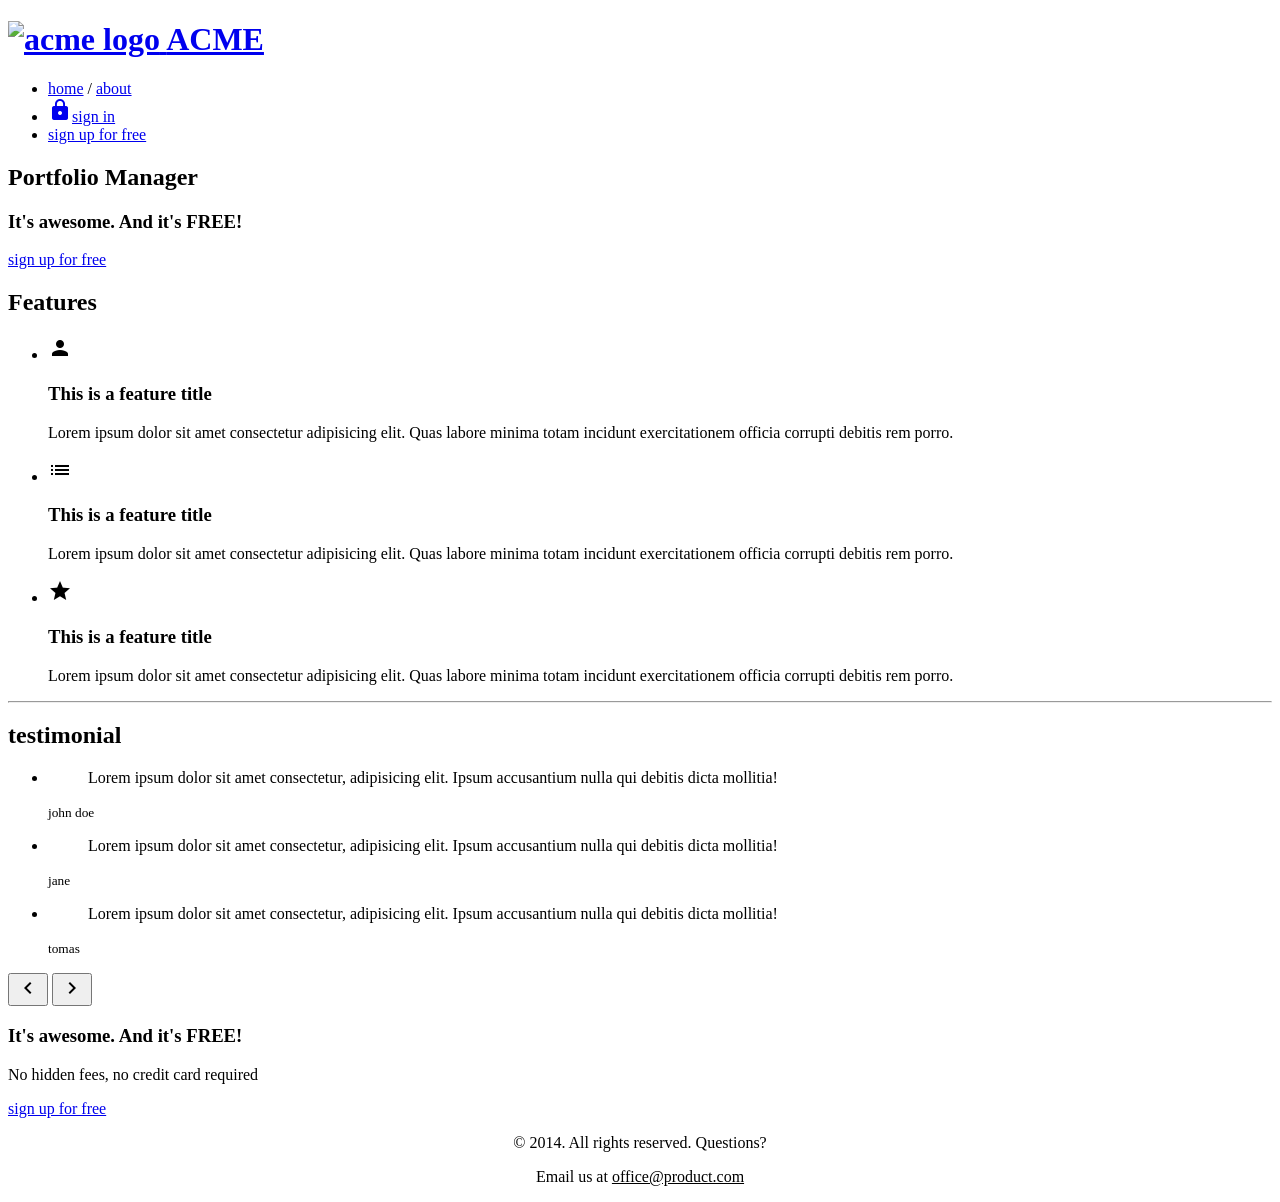
==== index.html @ c3a3a53e "feat: 푸터 헤더 모듈 추가" ====
<!doctype html>
<html lang="en">
  <head>
    <meta charset="UTF-8" />
    <meta name="viewport" content="width=device-width, initial-scale=1.0" />
    <title>ACME</title>
    <link rel="preconnect" href="https://fonts.googleapis.com" />
    <link rel="preconnect" href="https://fonts.gstatic.com" crossorigin />
    <link
      href="https://fonts.googleapis.com/css2?family=Open+Sans:ital,wght@0,300..800;1,300..800&display=swap"
      rel="stylesheet"
    />
    <link href="https://fonts.googleapis.com/icon?family=Material+Icons" rel="stylesheet" />
    <link rel="stylesheet" href="css/common.css" />
    <link rel="stylesheet" href="css/index.css" />
  </head>

  <body>
    <header id="main_header"></header>

    <main>
      <section class="hero inner-top-pd">
        <div class="container d-flex flex-column align-items-center g-1">
          <h2 class="text-heading-xl">Portfolio Manager</h2>
          <h3 class="text-body-l">It's awesome. And it's FREE!</h3>
          <a href="#" class="btn btn-primary big">sign up for free</a>
          <img src="images/hero_image.png" alt="" />
        </div>
      </section>
      <section class="features container inner-pd">
        <h2 class="hidden">Features</h2>
        <ul class="d-flex justify-content-between">
          <li>
            <div class="icon">
              <span class="material-icons">person</span>
            </div>
            <h3 class="text-heading-s">This is a feature title</h3>
            <p>
              Lorem ipsum dolor sit amet consectetur adipisicing elit. Quas labore minima totam
              incidunt exercitationem officia corrupti debitis rem porro.
            </p>
          </li>
          <li>
            <div class="icon">
              <span class="material-icons">list</span>
            </div>
            <h3 class="text-heading-s">This is a feature title</h3>
            <p>
              Lorem ipsum dolor sit amet consectetur adipisicing elit. Quas labore minima totam
              incidunt exercitationem officia corrupti debitis rem porro.
            </p>
          </li>
          <li>
            <div class="icon">
              <span class="material-icons">star</span>
            </div>
            <h3 class="text-heading-s">This is a feature title</h3>
            <p>
              Lorem ipsum dolor sit amet consectetur adipisicing elit. Quas labore minima totam
              incidunt exercitationem officia corrupti debitis rem porro.
            </p>
          </li>
        </ul>
      </section>
      <hr class="container" />
      <section class="testimonial slidewrapper container inner-pd">
        <h2 class="hidden">testimonial</h2>
        <ul class="slidecontainer">
          <li>
            <blockquote>
              <p>
                Lorem ipsum dolor sit amet consectetur, adipisicing elit. Ipsum accusantium nulla
                qui debitis dicta mollitia!
              </p>
            </blockquote>
            <small>john doe</small>
          </li>
          <li>
            <blockquote>
              <p>
                Lorem ipsum dolor sit amet consectetur, adipisicing elit. Ipsum accusantium nulla
                qui debitis dicta mollitia!
              </p>
            </blockquote>
            <small>jane</small>
          </li>
          <li>
            <blockquote>
              <p>
                Lorem ipsum dolor sit amet consectetur, adipisicing elit. Ipsum accusantium nulla
                qui debitis dicta mollitia!
              </p>
            </blockquote>
            <small>tomas</small>
          </li>
        </ul>
        <button type="button" class="button prev">
          <span class="material-icons">chevron_left</span>
        </button>
        <button type="button" class="button next">
          <span class="material-icons">chevron_right</span>
        </button>
      </section>
      <section class="cta inner-pd d-flex flex-column align-items-center g-2">
        <div class="content d-flex flex-column g-1">
          <h3 class="text-body-l">It's awesome. And it's FREE!</h3>
          <p class="text-body-m-plus">No hidden fees, no credit card required</p>
        </div>
        <a href="#" class="btn btn-primary big">sign up for free</a>
      </section>
    </main>

    <footer id="main_footer"></footer>

    <script type="module" src="js/main.js"></script>
  </body>
</html>
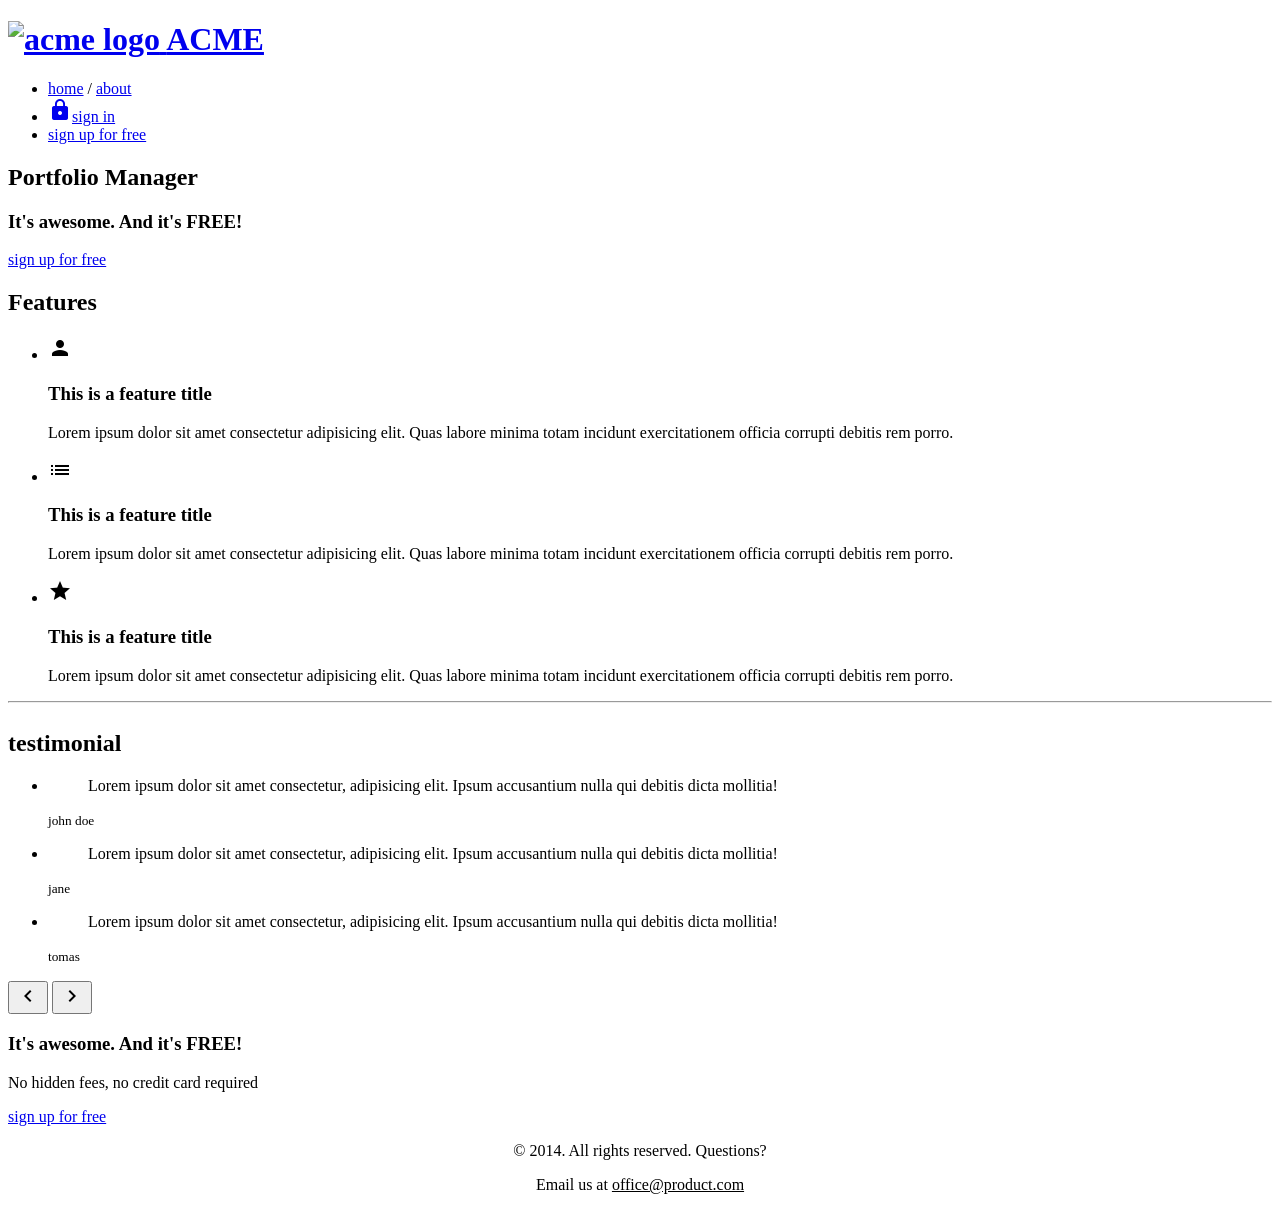
==== commit edb54698: "feat:  index 리뷰 슬라이드 스와이퍼로 변경 html, js" ====
--- a/index.html
+++ b/index.html
@@ -11,6 +11,7 @@
       rel="stylesheet"
     />
     <link href="https://fonts.googleapis.com/icon?family=Material+Icons" rel="stylesheet" />
+    <link rel="stylesheet" href="https://cdn.jsdelivr.net/npm/swiper@11/swiper-bundle.min.css" />
     <link rel="stylesheet" href="css/common.css" />
     <link rel="stylesheet" href="css/index.css" />
   </head>
@@ -63,8 +64,10 @@
         </ul>
       </section>
       <hr class="container" />
-      <section class="testimonial slidewrapper container inner-pd">
+
+      <section class="testimonial slidewrapper container inner-pd swiper">
         <h2 class="hidden">testimonial</h2>
+
         <ul class="slidecontainer">
           <li>
             <blockquote>
@@ -94,6 +97,7 @@
             <small>tomas</small>
           </li>
         </ul>
+
         <button type="button" class="button prev">
           <span class="material-icons">chevron_left</span>
         </button>
@@ -101,6 +105,7 @@
           <span class="material-icons">chevron_right</span>
         </button>
       </section>
+
       <section class="cta inner-pd d-flex flex-column align-items-center g-2">
         <div class="content d-flex flex-column g-1">
           <h3 class="text-body-l">It's awesome. And it's FREE!</h3>
@@ -113,5 +118,6 @@
     <footer id="main_footer"></footer>
 
     <script type="module" src="js/main.js"></script>
+    <script src="https://cdn.jsdelivr.net/npm/swiper@12/swiper-bundle.min.js"></script>
   </body>
 </html>
